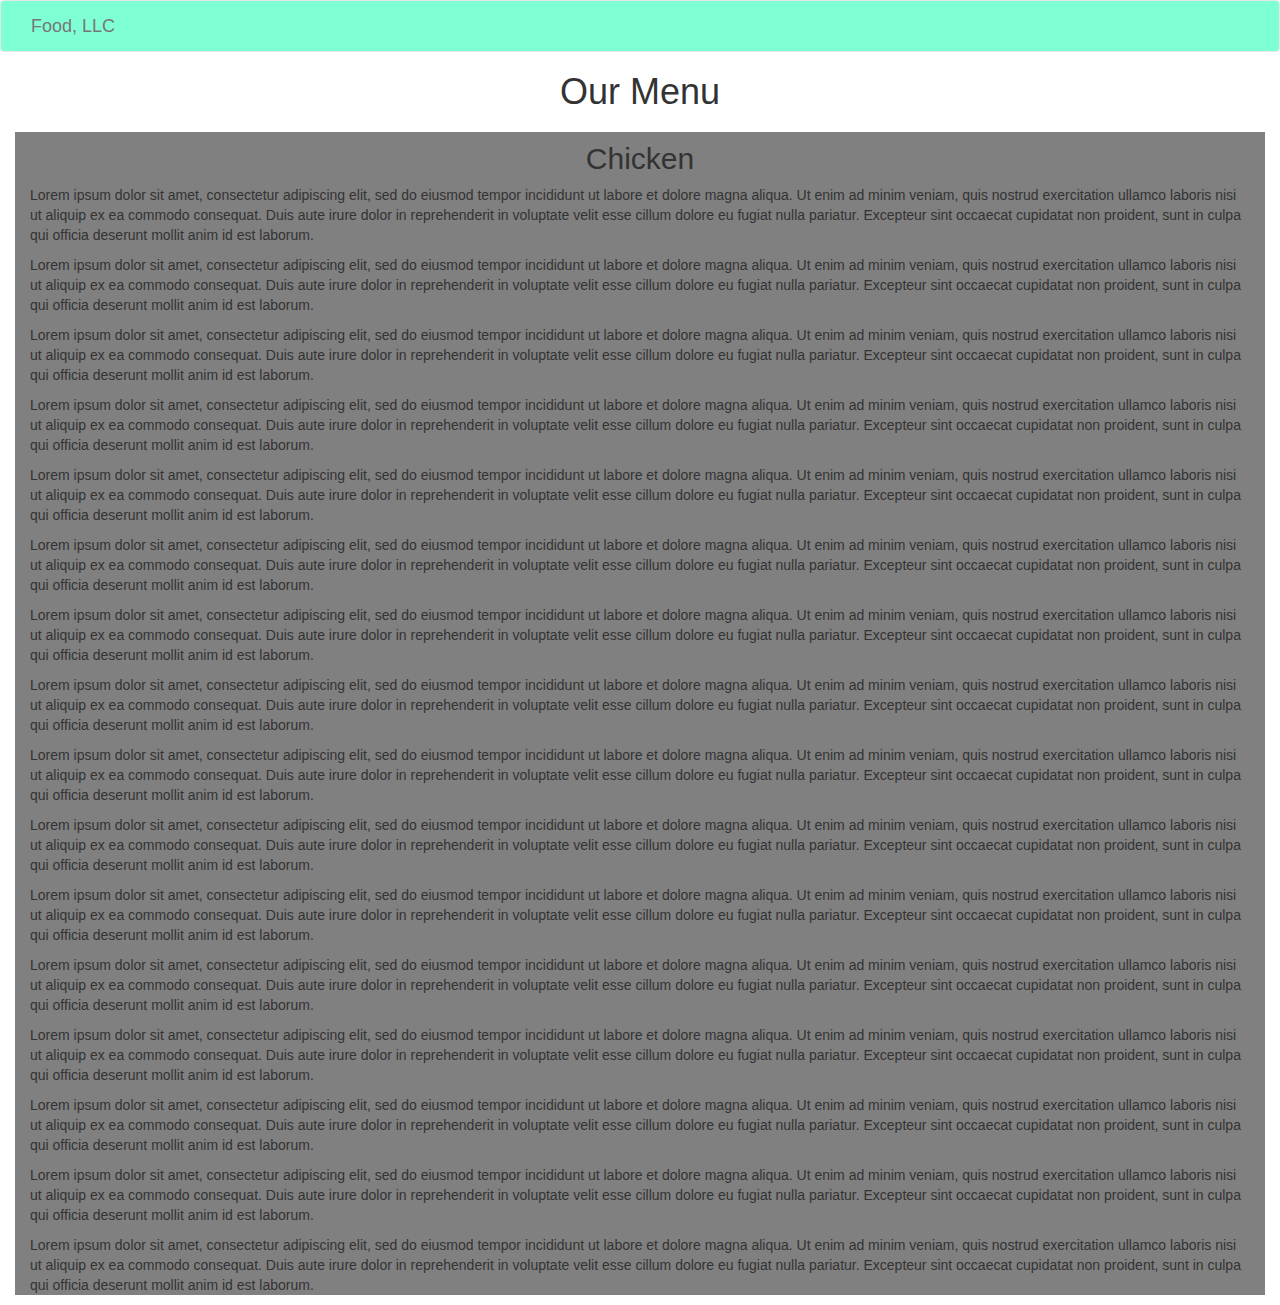
==== module3-solution/index.html @ 2101d8fb "Module 3 resolution" ====
<!doctype html>
<html lang="en">

<head>
  <meta charset="utf-8">
  <meta http-equiv="X-UA-Compatible" content="IE=edge">
  <meta name="viewport" content="width=device-width, initial-scale=1">

  <!-- HTML5 shim and Respond.js for IE8 support of HTML5 elements and media queries -->
  <!-- WARNING: Respond.js doesn't work if you view the page via file:// -->
  <!--[if lt IE 9]>
      <script src="https://oss.maxcdn.com/html5shiv/3.7.2/html5shiv.min.js"></script>
      <script src="https://oss.maxcdn.com/respond/1.4.2/respond.min.js"></script>
    <![endif]-->

  <title>Boostrap Starter Page</title>
  <link rel="stylesheet" href="css/bootstrap.min.css">
  <link rel="stylesheet" href="css/styles.css">
</head>

<body>

  <nav class="navbar navbar-default">
    <div class="container-fluid">
      <div class="navbar-header">
        <a class="navbar-brand" href="#">Food, LLC</a>
        <button type="button" class="navbar-toggle" data-toggle="collapse" data-target="#menuOptions">
          <span class="icon-bar"></span>
          <span class="icon-bar"></span>
          <span class="icon-bar"></span>
        </button>
      </div>
      <div id="menuOptions" class="collapse navbar-collapse">
        <ul class="nav navbar-nav visible-xs">
          <li>
            <a href="#">Chicken</a>
          </li>
          <li>
            <a href="#">Beef</a>
          </li>
          <li>
            <a href="#">Sushi</a>
          </li>
        </ul>
      </div>
    </div>
  </nav>

  <h1>Our Menu</h1>
  <div class="content">

    <h2>Chicken</h2>
    <p>Lorem ipsum dolor sit amet, consectetur adipiscing elit, sed do eiusmod tempor incididunt ut labore et dolore magna aliqua.
      Ut enim ad minim veniam, quis nostrud exercitation ullamco laboris nisi ut aliquip ex ea commodo consequat. Duis aute
      irure dolor in reprehenderit in voluptate velit esse cillum dolore eu fugiat nulla pariatur. Excepteur sint occaecat
      cupidatat non proident, sunt in culpa qui officia deserunt mollit anim id est laborum.
      <br/>
    </p>
    <p>Lorem ipsum dolor sit amet, consectetur adipiscing elit, sed do eiusmod tempor incididunt ut labore et dolore magna aliqua.
      Ut enim ad minim veniam, quis nostrud exercitation ullamco laboris nisi ut aliquip ex ea commodo consequat. Duis aute
      irure dolor in reprehenderit in voluptate velit esse cillum dolore eu fugiat nulla pariatur. Excepteur sint occaecat
      cupidatat non proident, sunt in culpa qui officia deserunt mollit anim id est laborum.
      <br/>
    </p>
    <p>Lorem ipsum dolor sit amet, consectetur adipiscing elit, sed do eiusmod tempor incididunt ut labore et dolore magna aliqua.
      Ut enim ad minim veniam, quis nostrud exercitation ullamco laboris nisi ut aliquip ex ea commodo consequat. Duis aute
      irure dolor in reprehenderit in voluptate velit esse cillum dolore eu fugiat nulla pariatur. Excepteur sint occaecat
      cupidatat non proident, sunt in culpa qui officia deserunt mollit anim id est laborum.
      <br/>
    </p>
    <p>Lorem ipsum dolor sit amet, consectetur adipiscing elit, sed do eiusmod tempor incididunt ut labore et dolore magna aliqua.
      Ut enim ad minim veniam, quis nostrud exercitation ullamco laboris nisi ut aliquip ex ea commodo consequat. Duis aute
      irure dolor in reprehenderit in voluptate velit esse cillum dolore eu fugiat nulla pariatur. Excepteur sint occaecat
      cupidatat non proident, sunt in culpa qui officia deserunt mollit anim id est laborum.
      <br/>
    </p>
    <p>Lorem ipsum dolor sit amet, consectetur adipiscing elit, sed do eiusmod tempor incididunt ut labore et dolore magna aliqua.
      Ut enim ad minim veniam, quis nostrud exercitation ullamco laboris nisi ut aliquip ex ea commodo consequat. Duis aute
      irure dolor in reprehenderit in voluptate velit esse cillum dolore eu fugiat nulla pariatur. Excepteur sint occaecat
      cupidatat non proident, sunt in culpa qui officia deserunt mollit anim id est laborum.
      <br/>
    </p>
    <p>Lorem ipsum dolor sit amet, consectetur adipiscing elit, sed do eiusmod tempor incididunt ut labore et dolore magna aliqua.
      Ut enim ad minim veniam, quis nostrud exercitation ullamco laboris nisi ut aliquip ex ea commodo consequat. Duis aute
      irure dolor in reprehenderit in voluptate velit esse cillum dolore eu fugiat nulla pariatur. Excepteur sint occaecat
      cupidatat non proident, sunt in culpa qui officia deserunt mollit anim id est laborum.
      <br/>
    </p>
    <p>Lorem ipsum dolor sit amet, consectetur adipiscing elit, sed do eiusmod tempor incididunt ut labore et dolore magna aliqua.
      Ut enim ad minim veniam, quis nostrud exercitation ullamco laboris nisi ut aliquip ex ea commodo consequat. Duis aute
      irure dolor in reprehenderit in voluptate velit esse cillum dolore eu fugiat nulla pariatur. Excepteur sint occaecat
      cupidatat non proident, sunt in culpa qui officia deserunt mollit anim id est laborum.
      <br/>
    </p>
    <p>Lorem ipsum dolor sit amet, consectetur adipiscing elit, sed do eiusmod tempor incididunt ut labore et dolore magna aliqua.
      Ut enim ad minim veniam, quis nostrud exercitation ullamco laboris nisi ut aliquip ex ea commodo consequat. Duis aute
      irure dolor in reprehenderit in voluptate velit esse cillum dolore eu fugiat nulla pariatur. Excepteur sint occaecat
      cupidatat non proident, sunt in culpa qui officia deserunt mollit anim id est laborum.
      <br/>
    </p>
    <p>Lorem ipsum dolor sit amet, consectetur adipiscing elit, sed do eiusmod tempor incididunt ut labore et dolore magna aliqua.
      Ut enim ad minim veniam, quis nostrud exercitation ullamco laboris nisi ut aliquip ex ea commodo consequat. Duis aute
      irure dolor in reprehenderit in voluptate velit esse cillum dolore eu fugiat nulla pariatur. Excepteur sint occaecat
      cupidatat non proident, sunt in culpa qui officia deserunt mollit anim id est laborum.
      <br/>
    </p>
    <p>Lorem ipsum dolor sit amet, consectetur adipiscing elit, sed do eiusmod tempor incididunt ut labore et dolore magna aliqua.
      Ut enim ad minim veniam, quis nostrud exercitation ullamco laboris nisi ut aliquip ex ea commodo consequat. Duis aute
      irure dolor in reprehenderit in voluptate velit esse cillum dolore eu fugiat nulla pariatur. Excepteur sint occaecat
      cupidatat non proident, sunt in culpa qui officia deserunt mollit anim id est laborum.
      <br/>
    </p>
    <p>Lorem ipsum dolor sit amet, consectetur adipiscing elit, sed do eiusmod tempor incididunt ut labore et dolore magna aliqua.
      Ut enim ad minim veniam, quis nostrud exercitation ullamco laboris nisi ut aliquip ex ea commodo consequat. Duis aute
      irure dolor in reprehenderit in voluptate velit esse cillum dolore eu fugiat nulla pariatur. Excepteur sint occaecat
      cupidatat non proident, sunt in culpa qui officia deserunt mollit anim id est laborum.
      <br/>
    </p>
    <p>Lorem ipsum dolor sit amet, consectetur adipiscing elit, sed do eiusmod tempor incididunt ut labore et dolore magna aliqua.
      Ut enim ad minim veniam, quis nostrud exercitation ullamco laboris nisi ut aliquip ex ea commodo consequat. Duis aute
      irure dolor in reprehenderit in voluptate velit esse cillum dolore eu fugiat nulla pariatur. Excepteur sint occaecat
      cupidatat non proident, sunt in culpa qui officia deserunt mollit anim id est laborum.
      <br/>
    </p>
    <p>Lorem ipsum dolor sit amet, consectetur adipiscing elit, sed do eiusmod tempor incididunt ut labore et dolore magna aliqua.
      Ut enim ad minim veniam, quis nostrud exercitation ullamco laboris nisi ut aliquip ex ea commodo consequat. Duis aute
      irure dolor in reprehenderit in voluptate velit esse cillum dolore eu fugiat nulla pariatur. Excepteur sint occaecat
      cupidatat non proident, sunt in culpa qui officia deserunt mollit anim id est laborum.
      <br/>
    </p>
    <p>Lorem ipsum dolor sit amet, consectetur adipiscing elit, sed do eiusmod tempor incididunt ut labore et dolore magna aliqua.
      Ut enim ad minim veniam, quis nostrud exercitation ullamco laboris nisi ut aliquip ex ea commodo consequat. Duis aute
      irure dolor in reprehenderit in voluptate velit esse cillum dolore eu fugiat nulla pariatur. Excepteur sint occaecat
      cupidatat non proident, sunt in culpa qui officia deserunt mollit anim id est laborum.
      <br/>
    </p>
    <p>Lorem ipsum dolor sit amet, consectetur adipiscing elit, sed do eiusmod tempor incididunt ut labore et dolore magna aliqua.
      Ut enim ad minim veniam, quis nostrud exercitation ullamco laboris nisi ut aliquip ex ea commodo consequat. Duis aute
      irure dolor in reprehenderit in voluptate velit esse cillum dolore eu fugiat nulla pariatur. Excepteur sint occaecat
      cupidatat non proident, sunt in culpa qui officia deserunt mollit anim id est laborum.
      <br/>
    </p>
    <p>Lorem ipsum dolor sit amet, consectetur adipiscing elit, sed do eiusmod tempor incididunt ut labore et dolore magna aliqua.
      Ut enim ad minim veniam, quis nostrud exercitation ullamco laboris nisi ut aliquip ex ea commodo consequat. Duis aute
      irure dolor in reprehenderit in voluptate velit esse cillum dolore eu fugiat nulla pariatur. Excepteur sint occaecat
      cupidatat non proident, sunt in culpa qui officia deserunt mollit anim id est laborum.
      <br/>
    </p>

    </section>

    <!-- jQuery (Bootstrap JS plugins depend on it) -->
    <script src="js/jquery-1.11.3.min.js"></script>
    <script src="js/bootstrap.min.js"></script>
    <script src="js/script.js"></script>
</body>

</html>
---- module3-solution/css/styles.css ----
.content {padding:0 15px; margin:0 15px 0 15px; background-color: gray}
.content h2 {text-align: center; padding-top: 10px}
h1 {text-align: center;}
.navbar {background-color: aquamarine; margin-bottom: 0;}
.navbar-brand {margin-left:15px !important;}
.navbar-nav {background-color: rgb(127, 255, 170); margin: 0;}
#menuOptions {padding: 0;}
#menuOptions li {text-align: center; font-size: 1.3em;}
.container-fluid {padding: 0;}
@media(max-width : 767px) {
    .content {margin: 0 80px 0 80px;}
}
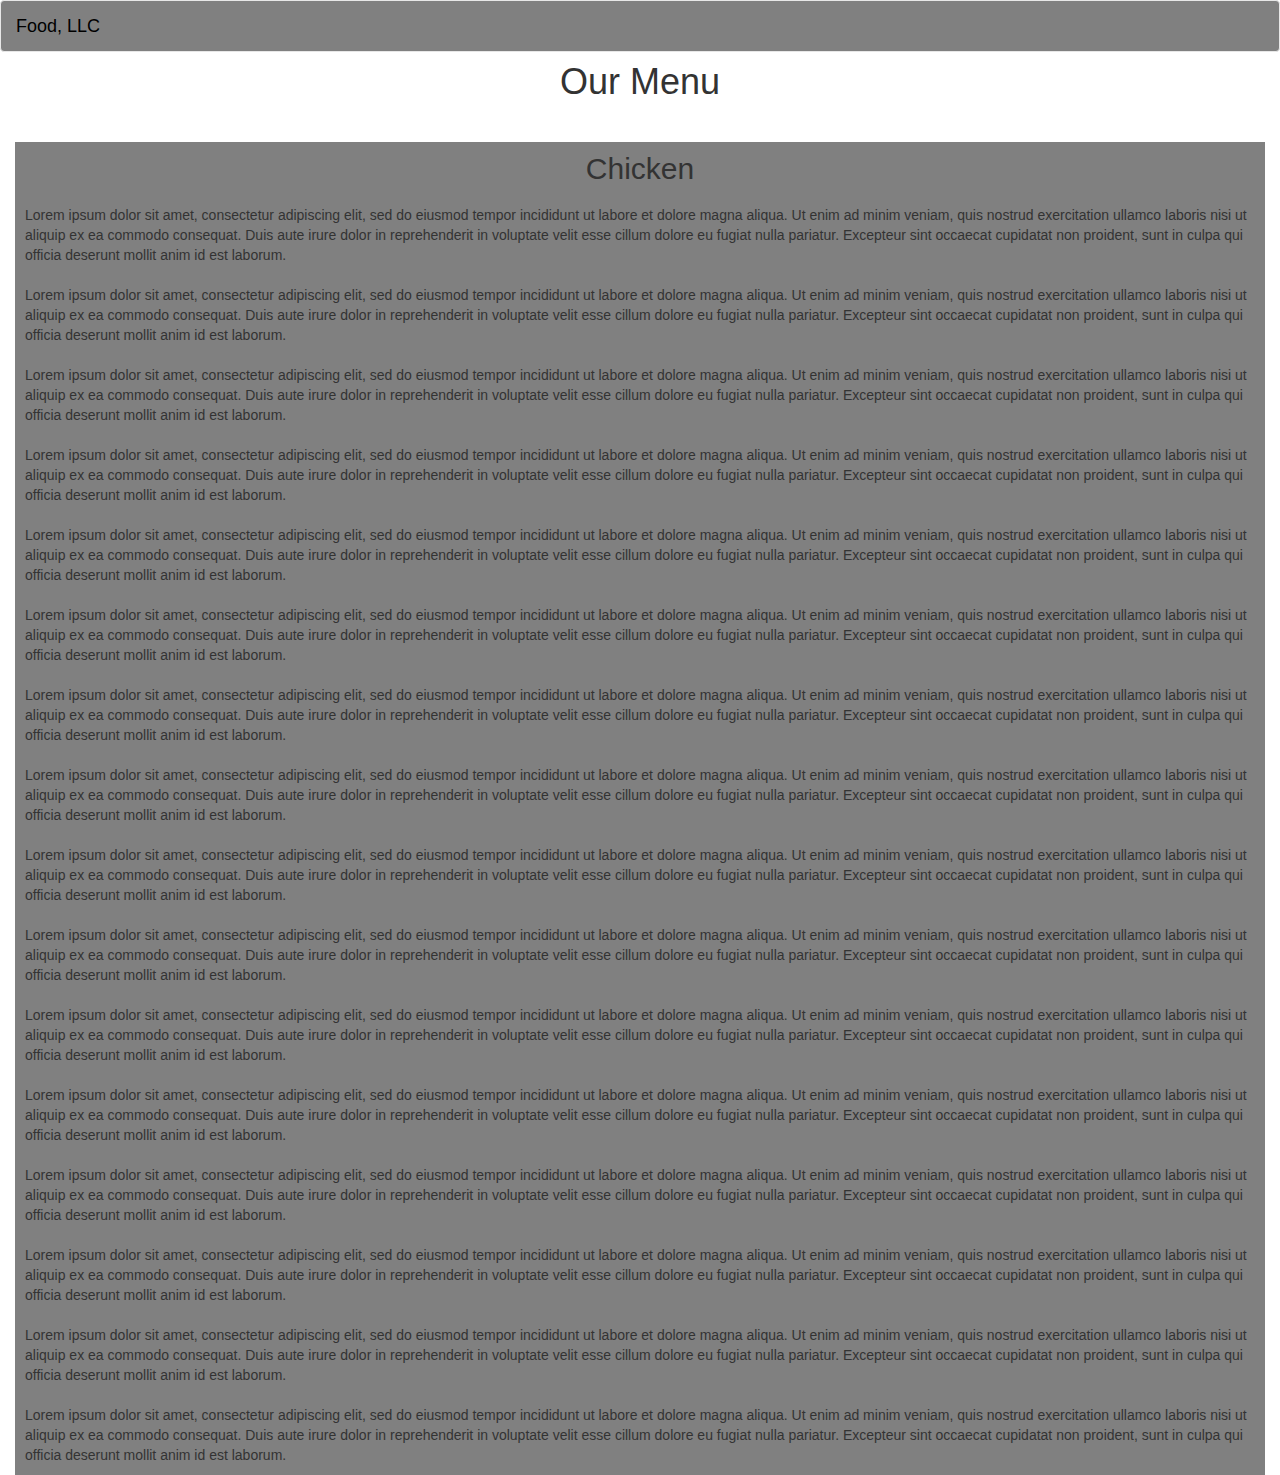
==== commit 758f4331: "v2" ====
--- a/module3-solution/index.html
+++ b/module3-solution/index.html
@@ -22,6 +22,7 @@
 
   <nav class="navbar navbar-default">
     <div class="container-fluid">
+      <!-- Menu header -->
       <div class="navbar-header">
         <a class="navbar-brand" href="#">Food, LLC</a>
         <button type="button" class="navbar-toggle" data-toggle="collapse" data-target="#menuOptions">
@@ -30,8 +31,9 @@
           <span class="icon-bar"></span>
         </button>
       </div>
+      <!-- Menu options -->
       <div id="menuOptions" class="collapse navbar-collapse">
-        <ul class="nav navbar-nav visible-xs">
+        <ul class="nav navbar-nav visible-xs text-center">
           <li>
             <a href="#">Chicken</a>
           </li>
@@ -45,114 +47,127 @@
       </div>
     </div>
   </nav>
+  <!-- I put this OUTSIDE the navbar classes in it's own container -->
+  <div class="container-fluid">
+    <!--One row, full width, Bootstarp centered, for the title -->
+    <div class="row menuCaption">
+      <div class="col-xs-12 text-center">
+        <h1>Our Menu</h1>
+      </div>
+    </div>
+    <!--Another row, full width, Bootstrap centered, for the menu option text -->
+    <div class="row">
+      <div class="col-xs-12 text-center menuOneCaption">
+        <h2>Chicken</h2>
+      </div>
+    </div>
+    <!--A third full width row containing text -->
+    <div class="row menuOneContainer">
+      <div class="col-xs-12">
+        <p>Lorem ipsum dolor sit amet, consectetur adipiscing elit, sed do eiusmod tempor incididunt ut labore et dolore magna
+          aliqua. Ut enim ad minim veniam, quis nostrud exercitation ullamco laboris nisi ut aliquip ex ea commodo consequat.
+          Duis aute irure dolor in reprehenderit in voluptate velit esse cillum dolore eu fugiat nulla pariatur. Excepteur
+          sint occaecat cupidatat non proident, sunt in culpa qui officia deserunt mollit anim id est laborum.
+          <br/>
+        </p>
+        <p>Lorem ipsum dolor sit amet, consectetur adipiscing elit, sed do eiusmod tempor incididunt ut labore et dolore magna
+          aliqua. Ut enim ad minim veniam, quis nostrud exercitation ullamco laboris nisi ut aliquip ex ea commodo consequat.
+          Duis aute irure dolor in reprehenderit in voluptate velit esse cillum dolore eu fugiat nulla pariatur. Excepteur
+          sint occaecat cupidatat non proident, sunt in culpa qui officia deserunt mollit anim id est laborum.
+          <br/>
+        </p>
+        <p>Lorem ipsum dolor sit amet, consectetur adipiscing elit, sed do eiusmod tempor incididunt ut labore et dolore magna
+          aliqua. Ut enim ad minim veniam, quis nostrud exercitation ullamco laboris nisi ut aliquip ex ea commodo consequat.
+          Duis aute irure dolor in reprehenderit in voluptate velit esse cillum dolore eu fugiat nulla pariatur. Excepteur
+          sint occaecat cupidatat non proident, sunt in culpa qui officia deserunt mollit anim id est laborum.
+          <br/>
+        </p>
+        <p>Lorem ipsum dolor sit amet, consectetur adipiscing elit, sed do eiusmod tempor incididunt ut labore et dolore magna
+          aliqua. Ut enim ad minim veniam, quis nostrud exercitation ullamco laboris nisi ut aliquip ex ea commodo consequat.
+          Duis aute irure dolor in reprehenderit in voluptate velit esse cillum dolore eu fugiat nulla pariatur. Excepteur
+          sint occaecat cupidatat non proident, sunt in culpa qui officia deserunt mollit anim id est laborum.
+          <br/>
+        </p>
+        <p>Lorem ipsum dolor sit amet, consectetur adipiscing elit, sed do eiusmod tempor incididunt ut labore et dolore magna
+          aliqua. Ut enim ad minim veniam, quis nostrud exercitation ullamco laboris nisi ut aliquip ex ea commodo consequat.
+          Duis aute irure dolor in reprehenderit in voluptate velit esse cillum dolore eu fugiat nulla pariatur. Excepteur
+          sint occaecat cupidatat non proident, sunt in culpa qui officia deserunt mollit anim id est laborum.
+          <br/>
+        </p>
+        <p>Lorem ipsum dolor sit amet, consectetur adipiscing elit, sed do eiusmod tempor incididunt ut labore et dolore magna
+          aliqua. Ut enim ad minim veniam, quis nostrud exercitation ullamco laboris nisi ut aliquip ex ea commodo consequat.
+          Duis aute irure dolor in reprehenderit in voluptate velit esse cillum dolore eu fugiat nulla pariatur. Excepteur
+          sint occaecat cupidatat non proident, sunt in culpa qui officia deserunt mollit anim id est laborum.
+          <br/>
+        </p>
+        <p>Lorem ipsum dolor sit amet, consectetur adipiscing elit, sed do eiusmod tempor incididunt ut labore et dolore magna
+          aliqua. Ut enim ad minim veniam, quis nostrud exercitation ullamco laboris nisi ut aliquip ex ea commodo consequat.
+          Duis aute irure dolor in reprehenderit in voluptate velit esse cillum dolore eu fugiat nulla pariatur. Excepteur
+          sint occaecat cupidatat non proident, sunt in culpa qui officia deserunt mollit anim id est laborum.
+          <br/>
+        </p>
+        <p>Lorem ipsum dolor sit amet, consectetur adipiscing elit, sed do eiusmod tempor incididunt ut labore et dolore magna
+          aliqua. Ut enim ad minim veniam, quis nostrud exercitation ullamco laboris nisi ut aliquip ex ea commodo consequat.
+          Duis aute irure dolor in reprehenderit in voluptate velit esse cillum dolore eu fugiat nulla pariatur. Excepteur
+          sint occaecat cupidatat non proident, sunt in culpa qui officia deserunt mollit anim id est laborum.
+          <br/>
+        </p>
+        <p>Lorem ipsum dolor sit amet, consectetur adipiscing elit, sed do eiusmod tempor incididunt ut labore et dolore magna
+          aliqua. Ut enim ad minim veniam, quis nostrud exercitation ullamco laboris nisi ut aliquip ex ea commodo consequat.
+          Duis aute irure dolor in reprehenderit in voluptate velit esse cillum dolore eu fugiat nulla pariatur. Excepteur
+          sint occaecat cupidatat non proident, sunt in culpa qui officia deserunt mollit anim id est laborum.
+          <br/>
+        </p>
+        <p>Lorem ipsum dolor sit amet, consectetur adipiscing elit, sed do eiusmod tempor incididunt ut labore et dolore magna
+          aliqua. Ut enim ad minim veniam, quis nostrud exercitation ullamco laboris nisi ut aliquip ex ea commodo consequat.
+          Duis aute irure dolor in reprehenderit in voluptate velit esse cillum dolore eu fugiat nulla pariatur. Excepteur
+          sint occaecat cupidatat non proident, sunt in culpa qui officia deserunt mollit anim id est laborum.
+          <br/>
+        </p>
+        <p>Lorem ipsum dolor sit amet, consectetur adipiscing elit, sed do eiusmod tempor incididunt ut labore et dolore magna
+          aliqua. Ut enim ad minim veniam, quis nostrud exercitation ullamco laboris nisi ut aliquip ex ea commodo consequat.
+          Duis aute irure dolor in reprehenderit in voluptate velit esse cillum dolore eu fugiat nulla pariatur. Excepteur
+          sint occaecat cupidatat non proident, sunt in culpa qui officia deserunt mollit anim id est laborum.
+          <br/>
+        </p>
+        <p>Lorem ipsum dolor sit amet, consectetur adipiscing elit, sed do eiusmod tempor incididunt ut labore et dolore magna
+          aliqua. Ut enim ad minim veniam, quis nostrud exercitation ullamco laboris nisi ut aliquip ex ea commodo consequat.
+          Duis aute irure dolor in reprehenderit in voluptate velit esse cillum dolore eu fugiat nulla pariatur. Excepteur
+          sint occaecat cupidatat non proident, sunt in culpa qui officia deserunt mollit anim id est laborum.
+          <br/>
+        </p>
+        <p>Lorem ipsum dolor sit amet, consectetur adipiscing elit, sed do eiusmod tempor incididunt ut labore et dolore magna
+          aliqua. Ut enim ad minim veniam, quis nostrud exercitation ullamco laboris nisi ut aliquip ex ea commodo consequat.
+          Duis aute irure dolor in reprehenderit in voluptate velit esse cillum dolore eu fugiat nulla pariatur. Excepteur
+          sint occaecat cupidatat non proident, sunt in culpa qui officia deserunt mollit anim id est laborum.
+          <br/>
+        </p>
+        <p>Lorem ipsum dolor sit amet, consectetur adipiscing elit, sed do eiusmod tempor incididunt ut labore et dolore magna
+          aliqua. Ut enim ad minim veniam, quis nostrud exercitation ullamco laboris nisi ut aliquip ex ea commodo consequat.
+          Duis aute irure dolor in reprehenderit in voluptate velit esse cillum dolore eu fugiat nulla pariatur. Excepteur
+          sint occaecat cupidatat non proident, sunt in culpa qui officia deserunt mollit anim id est laborum.
+          <br/>
+        </p>
+        <p>Lorem ipsum dolor sit amet, consectetur adipiscing elit, sed do eiusmod tempor incididunt ut labore et dolore magna
+          aliqua. Ut enim ad minim veniam, quis nostrud exercitation ullamco laboris nisi ut aliquip ex ea commodo consequat.
+          Duis aute irure dolor in reprehenderit in voluptate velit esse cillum dolore eu fugiat nulla pariatur. Excepteur
+          sint occaecat cupidatat non proident, sunt in culpa qui officia deserunt mollit anim id est laborum.
+          <br/>
+        </p>
+        <p>Lorem ipsum dolor sit amet, consectetur adipiscing elit, sed do eiusmod tempor incididunt ut labore et dolore magna
+          aliqua. Ut enim ad minim veniam, quis nostrud exercitation ullamco laboris nisi ut aliquip ex ea commodo consequat.
+          Duis aute irure dolor in reprehenderit in voluptate velit esse cillum dolore eu fugiat nulla pariatur. Excepteur
+          sint occaecat cupidatat non proident, sunt in culpa qui officia deserunt mollit anim id est laborum.
+          <br/>
+        </p>
+      </div>
+    </div>
+  </div>
 
-  <h1>Our Menu</h1>
-  <div class="content">
-
-    <h2>Chicken</h2>
-    <p>Lorem ipsum dolor sit amet, consectetur adipiscing elit, sed do eiusmod tempor incididunt ut labore et dolore magna aliqua.
-      Ut enim ad minim veniam, quis nostrud exercitation ullamco laboris nisi ut aliquip ex ea commodo consequat. Duis aute
-      irure dolor in reprehenderit in voluptate velit esse cillum dolore eu fugiat nulla pariatur. Excepteur sint occaecat
-      cupidatat non proident, sunt in culpa qui officia deserunt mollit anim id est laborum.
-      <br/>
-    </p>
-    <p>Lorem ipsum dolor sit amet, consectetur adipiscing elit, sed do eiusmod tempor incididunt ut labore et dolore magna aliqua.
-      Ut enim ad minim veniam, quis nostrud exercitation ullamco laboris nisi ut aliquip ex ea commodo consequat. Duis aute
-      irure dolor in reprehenderit in voluptate velit esse cillum dolore eu fugiat nulla pariatur. Excepteur sint occaecat
-      cupidatat non proident, sunt in culpa qui officia deserunt mollit anim id est laborum.
-      <br/>
-    </p>
-    <p>Lorem ipsum dolor sit amet, consectetur adipiscing elit, sed do eiusmod tempor incididunt ut labore et dolore magna aliqua.
-      Ut enim ad minim veniam, quis nostrud exercitation ullamco laboris nisi ut aliquip ex ea commodo consequat. Duis aute
-      irure dolor in reprehenderit in voluptate velit esse cillum dolore eu fugiat nulla pariatur. Excepteur sint occaecat
-      cupidatat non proident, sunt in culpa qui officia deserunt mollit anim id est laborum.
-      <br/>
-    </p>
-    <p>Lorem ipsum dolor sit amet, consectetur adipiscing elit, sed do eiusmod tempor incididunt ut labore et dolore magna aliqua.
-      Ut enim ad minim veniam, quis nostrud exercitation ullamco laboris nisi ut aliquip ex ea commodo consequat. Duis aute
-      irure dolor in reprehenderit in voluptate velit esse cillum dolore eu fugiat nulla pariatur. Excepteur sint occaecat
-      cupidatat non proident, sunt in culpa qui officia deserunt mollit anim id est laborum.
-      <br/>
-    </p>
-    <p>Lorem ipsum dolor sit amet, consectetur adipiscing elit, sed do eiusmod tempor incididunt ut labore et dolore magna aliqua.
-      Ut enim ad minim veniam, quis nostrud exercitation ullamco laboris nisi ut aliquip ex ea commodo consequat. Duis aute
-      irure dolor in reprehenderit in voluptate velit esse cillum dolore eu fugiat nulla pariatur. Excepteur sint occaecat
-      cupidatat non proident, sunt in culpa qui officia deserunt mollit anim id est laborum.
-      <br/>
-    </p>
-    <p>Lorem ipsum dolor sit amet, consectetur adipiscing elit, sed do eiusmod tempor incididunt ut labore et dolore magna aliqua.
-      Ut enim ad minim veniam, quis nostrud exercitation ullamco laboris nisi ut aliquip ex ea commodo consequat. Duis aute
-      irure dolor in reprehenderit in voluptate velit esse cillum dolore eu fugiat nulla pariatur. Excepteur sint occaecat
-      cupidatat non proident, sunt in culpa qui officia deserunt mollit anim id est laborum.
-      <br/>
-    </p>
-    <p>Lorem ipsum dolor sit amet, consectetur adipiscing elit, sed do eiusmod tempor incididunt ut labore et dolore magna aliqua.
-      Ut enim ad minim veniam, quis nostrud exercitation ullamco laboris nisi ut aliquip ex ea commodo consequat. Duis aute
-      irure dolor in reprehenderit in voluptate velit esse cillum dolore eu fugiat nulla pariatur. Excepteur sint occaecat
-      cupidatat non proident, sunt in culpa qui officia deserunt mollit anim id est laborum.
-      <br/>
-    </p>
-    <p>Lorem ipsum dolor sit amet, consectetur adipiscing elit, sed do eiusmod tempor incididunt ut labore et dolore magna aliqua.
-      Ut enim ad minim veniam, quis nostrud exercitation ullamco laboris nisi ut aliquip ex ea commodo consequat. Duis aute
-      irure dolor in reprehenderit in voluptate velit esse cillum dolore eu fugiat nulla pariatur. Excepteur sint occaecat
-      cupidatat non proident, sunt in culpa qui officia deserunt mollit anim id est laborum.
-      <br/>
-    </p>
-    <p>Lorem ipsum dolor sit amet, consectetur adipiscing elit, sed do eiusmod tempor incididunt ut labore et dolore magna aliqua.
-      Ut enim ad minim veniam, quis nostrud exercitation ullamco laboris nisi ut aliquip ex ea commodo consequat. Duis aute
-      irure dolor in reprehenderit in voluptate velit esse cillum dolore eu fugiat nulla pariatur. Excepteur sint occaecat
-      cupidatat non proident, sunt in culpa qui officia deserunt mollit anim id est laborum.
-      <br/>
-    </p>
-    <p>Lorem ipsum dolor sit amet, consectetur adipiscing elit, sed do eiusmod tempor incididunt ut labore et dolore magna aliqua.
-      Ut enim ad minim veniam, quis nostrud exercitation ullamco laboris nisi ut aliquip ex ea commodo consequat. Duis aute
-      irure dolor in reprehenderit in voluptate velit esse cillum dolore eu fugiat nulla pariatur. Excepteur sint occaecat
-      cupidatat non proident, sunt in culpa qui officia deserunt mollit anim id est laborum.
-      <br/>
-    </p>
-    <p>Lorem ipsum dolor sit amet, consectetur adipiscing elit, sed do eiusmod tempor incididunt ut labore et dolore magna aliqua.
-      Ut enim ad minim veniam, quis nostrud exercitation ullamco laboris nisi ut aliquip ex ea commodo consequat. Duis aute
-      irure dolor in reprehenderit in voluptate velit esse cillum dolore eu fugiat nulla pariatur. Excepteur sint occaecat
-      cupidatat non proident, sunt in culpa qui officia deserunt mollit anim id est laborum.
-      <br/>
-    </p>
-    <p>Lorem ipsum dolor sit amet, consectetur adipiscing elit, sed do eiusmod tempor incididunt ut labore et dolore magna aliqua.
-      Ut enim ad minim veniam, quis nostrud exercitation ullamco laboris nisi ut aliquip ex ea commodo consequat. Duis aute
-      irure dolor in reprehenderit in voluptate velit esse cillum dolore eu fugiat nulla pariatur. Excepteur sint occaecat
-      cupidatat non proident, sunt in culpa qui officia deserunt mollit anim id est laborum.
-      <br/>
-    </p>
-    <p>Lorem ipsum dolor sit amet, consectetur adipiscing elit, sed do eiusmod tempor incididunt ut labore et dolore magna aliqua.
-      Ut enim ad minim veniam, quis nostrud exercitation ullamco laboris nisi ut aliquip ex ea commodo consequat. Duis aute
-      irure dolor in reprehenderit in voluptate velit esse cillum dolore eu fugiat nulla pariatur. Excepteur sint occaecat
-      cupidatat non proident, sunt in culpa qui officia deserunt mollit anim id est laborum.
-      <br/>
-    </p>
-    <p>Lorem ipsum dolor sit amet, consectetur adipiscing elit, sed do eiusmod tempor incididunt ut labore et dolore magna aliqua.
-      Ut enim ad minim veniam, quis nostrud exercitation ullamco laboris nisi ut aliquip ex ea commodo consequat. Duis aute
-      irure dolor in reprehenderit in voluptate velit esse cillum dolore eu fugiat nulla pariatur. Excepteur sint occaecat
-      cupidatat non proident, sunt in culpa qui officia deserunt mollit anim id est laborum.
-      <br/>
-    </p>
-    <p>Lorem ipsum dolor sit amet, consectetur adipiscing elit, sed do eiusmod tempor incididunt ut labore et dolore magna aliqua.
-      Ut enim ad minim veniam, quis nostrud exercitation ullamco laboris nisi ut aliquip ex ea commodo consequat. Duis aute
-      irure dolor in reprehenderit in voluptate velit esse cillum dolore eu fugiat nulla pariatur. Excepteur sint occaecat
-      cupidatat non proident, sunt in culpa qui officia deserunt mollit anim id est laborum.
-      <br/>
-    </p>
-    <p>Lorem ipsum dolor sit amet, consectetur adipiscing elit, sed do eiusmod tempor incididunt ut labore et dolore magna aliqua.
-      Ut enim ad minim veniam, quis nostrud exercitation ullamco laboris nisi ut aliquip ex ea commodo consequat. Duis aute
-      irure dolor in reprehenderit in voluptate velit esse cillum dolore eu fugiat nulla pariatur. Excepteur sint occaecat
-      cupidatat non proident, sunt in culpa qui officia deserunt mollit anim id est laborum.
-      <br/>
-    </p>
-
-    </section>
-
-    <!-- jQuery (Bootstrap JS plugins depend on it) -->
-    <script src="js/jquery-1.11.3.min.js"></script>
-    <script src="js/bootstrap.min.js"></script>
-    <script src="js/script.js"></script>
+  <!-- jQuery (Bootstrap JS plugins depend on it) -->
+  <script src="js/jquery-1.11.3.min.js"></script>
+  <script src="js/bootstrap.min.js"></script>
+  <script src="js/script.js"></script>
 </body>
 
 </html>--- a/module3-solution/css/styles.css
+++ b/module3-solution/css/styles.css
@@ -1,12 +1,10 @@
-.content {padding:0 15px; margin:0 15px 0 15px; background-color: gray}
-.content h2 {text-align: center; padding-top: 10px}
-h1 {text-align: center;}
-.navbar {background-color: aquamarine; margin-bottom: 0;}
-.navbar-brand {margin-left:15px !important;}
-.navbar-nav {background-color: rgb(127, 255, 170); margin: 0;}
-#menuOptions {padding: 0;}
-#menuOptions li {text-align: center; font-size: 1.3em;}
-.container-fluid {padding: 0;}
-@media(max-width : 767px) {
-    .content {margin: 0 80px 0 80px;}
+.navbar {background-color: gray; margin-bottom: 0;} 
+.navbar-nav {background-color: transparent; margin-bottom: 0px; font-size: 16px;}
+.navbar-default .navbar-brand {color: black}
+.navbar-default .navbar-toggle .icon-bar { background-color: black;}
+.menuCaption {background-color:transparent;}
+.menuOneContainer p, .menuOneCaption h2 {padding: 10px; background-color: gray; margin-bottom: 0;}
+h1 {margin: 10px 0 20px 0;}
+@media screen and (max-width: 767px) {
+    .menuOneContainer p, .menuOneCaption h2 {padding: 5%; background-color: gray; margin: 0; margin: 0 15% 0 15%;}
 }